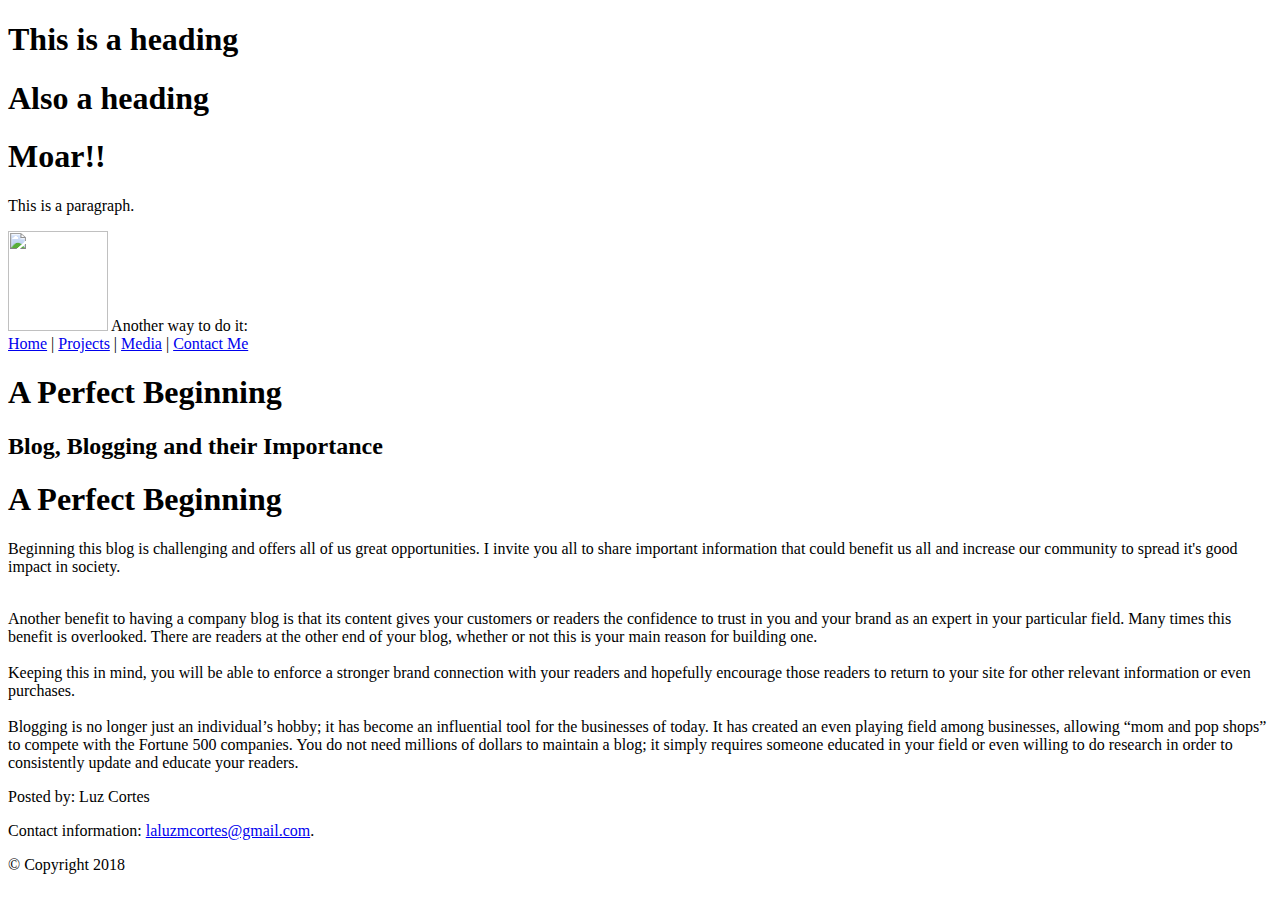
==== blog/index.html @ 5b82a441 "Style rreferences in html files eliminated" ====
<!DOCTYPE html>
<html>



<head>

  <!-- for all other pages -->
  <link type="text/css" rel="stylesheet" href="../css/style.css"/>




  <body>
      <h1>This is a heading</h1>
      <h1>Also a heading</h1>
      <h1>Moar!!</h1>
      <p>This is a paragraph.</p>
      <img src="https://i.imgur.com/81qyN1y.jpg" style="height:100px;width:100px">

Another way to do it:

<title>La Luz Blog</title>

</head>


  </body>

<body>
  <nav>
    <a href="/">Home</a> |
    <a href="/projects/">Projects</a> |
    <a href="/media/"id="media1">Media</a> |
    <a href="mailto:laluzmcortes@gmail.com?Subject=Contact%20Form">Contact Me</a>
  </nav>
<h1>A Perfect Beginning</h1>
<h2>Blog, Blogging and their Importance</h2>
<p><h1>A Perfect Beginning</h1></p>
<p>Beginning this blog is challenging and offers all of us great opportunities. I invite you all to share important information that could benefit us all and increase our community to spread it's good impact in society.
  <br>
  <br>
<p>Another benefit to having a company blog is that its content gives your customers or readers the confidence to trust in you and your brand as an expert in your particular field. Many times this benefit is overlooked. There are readers at the other end of your blog, whether or not this is your main reason for building one.
<br>
<br>
  Keeping this in mind, you will be able to enforce a stronger brand connection with your readers and hopefully encourage those readers to return to your site for other relevant information or even purchases.
  <br>
  <br>
Blogging is no longer just an individual’s hobby; it has become an influential tool for the businesses of today. It has created an even playing field among businesses, allowing “mom and pop shops” to compete with the Fortune 500 companies. You do not need millions of dollars to maintain a blog; it simply requires someone educated in your field or even willing to do research in order to consistently update and educate your readers.</p>
<footer>
  <p>Posted by: Luz Cortes</p>
  <p>Contact information: <a href="mailto:laluzmcortes@gmail.com">
  laluzmcortes@gmail.com</a>.</p>
<footer> <medium>© Copyright 2018
</footer>
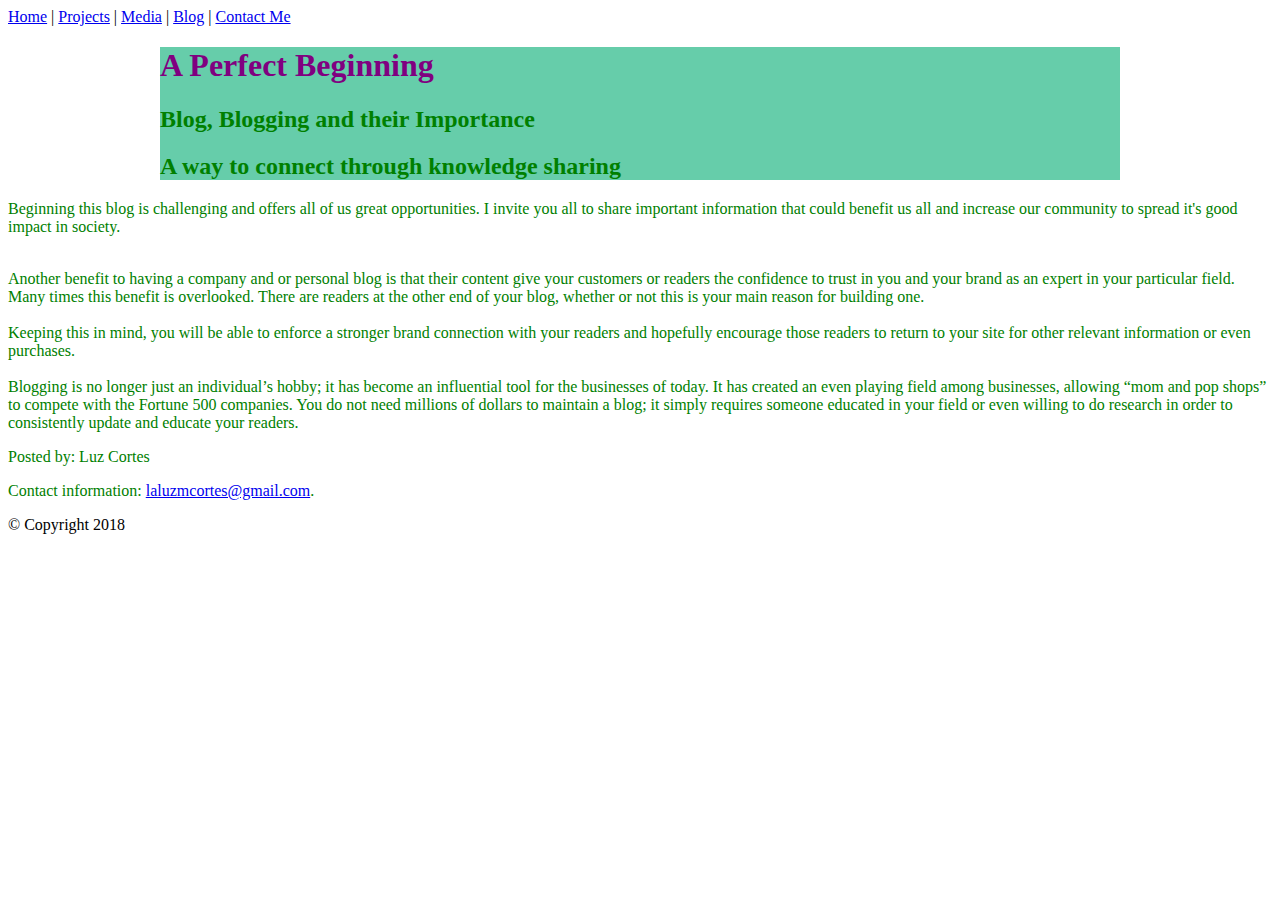
==== commit d0c3cfd3: "Adjusments to all the pages" ====
--- a/blog/index.html
+++ b/blog/index.html
@@ -9,38 +9,34 @@
   <link type="text/css" rel="stylesheet" href="../css/style.css"/>
 
 
-
-
-  <body>
-      <h1>This is a heading</h1>
-      <h1>Also a heading</h1>
-      <h1>Moar!!</h1>
-      <p>This is a paragraph.</p>
-      <img src="https://i.imgur.com/81qyN1y.jpg" style="height:100px;width:100px">
-
-Another way to do it:
-
 <title>La Luz Blog</title>
 
 </head>
 
-
-  </body>
 
 <body>
   <nav>
     <a href="/">Home</a> |
     <a href="/projects/">Projects</a> |
     <a href="/media/"id="media1">Media</a> |
+    <a href="/blog/"id="blog1">Blog</a> |
     <a href="mailto:laluzmcortes@gmail.com?Subject=Contact%20Form">Contact Me</a>
   </nav>
+
+  <div class="container">
+
+
 <h1>A Perfect Beginning</h1>
 <h2>Blog, Blogging and their Importance</h2>
-<p><h1>A Perfect Beginning</h1></p>
+<p><h2>A way to connect through knowledge sharing
+</h2></p>
+
+</div>
+
 <p>Beginning this blog is challenging and offers all of us great opportunities. I invite you all to share important information that could benefit us all and increase our community to spread it's good impact in society.
   <br>
   <br>
-<p>Another benefit to having a company blog is that its content gives your customers or readers the confidence to trust in you and your brand as an expert in your particular field. Many times this benefit is overlooked. There are readers at the other end of your blog, whether or not this is your main reason for building one.
+<p>Another benefit to having a company and or personal blog is that their content give your customers or readers the confidence to trust in you and your brand as an expert in your particular field. Many times this benefit is overlooked. There are readers at the other end of your blog, whether or not this is your main reason for building one.
 <br>
 <br>
   Keeping this in mind, you will be able to enforce a stronger brand connection with your readers and hopefully encourage those readers to return to your site for other relevant information or even purchases.
@@ -53,3 +49,5 @@
   laluzmcortes@gmail.com</a>.</p>
 <footer> <medium>© Copyright 2018
 </footer>
+
+</body>
--- a/css/style.css
+++ b/css/style.css
@@ -0,0 +1,17 @@
+.container {
+    max-width: 960px;
+    background-color: MediumAquaMarine;
+    margin: 0 auto;
+}
+
+  h1 {
+    color:purple;
+  }
+
+  h2 {
+    color:green;
+  }
+
+    p {
+      color: green;
+    }
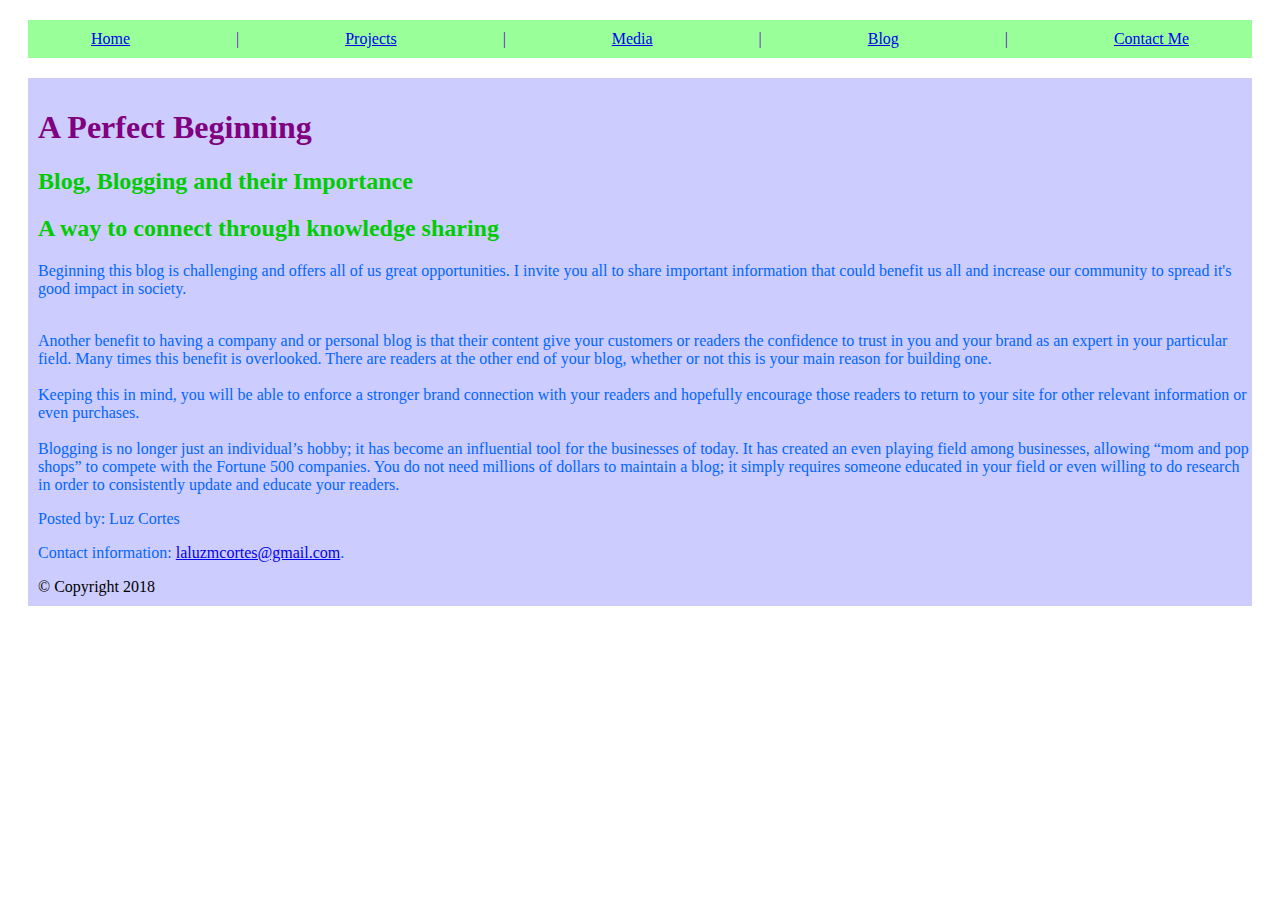
==== commit a4a15c57: "styling to all pages as of 020718" ====
--- a/blog/index.html
+++ b/blog/index.html
@@ -17,9 +17,9 @@
 <body>
   <nav>
     <a href="/">Home</a> |
-    <a href="/projects/">Projects</a> |
-    <a href="/media/"id="media1">Media</a> |
-    <a href="/blog/"id="blog1">Blog</a> |
+    <a href="../projects/">Projects</a> |
+    <a href="../media/"id="media1">Media</a> |
+    <a href="../blog/"id="blog1">Blog</a> |
     <a href="mailto:laluzmcortes@gmail.com?Subject=Contact%20Form">Contact Me</a>
   </nav>
 
@@ -31,23 +31,25 @@
 <p><h2>A way to connect through knowledge sharing
 </h2></p>
 
+
+
+  <p>Beginning this blog is challenging and offers all of us great opportunities. I invite you all to share important information that could benefit us all and increase our community to spread it's good impact in society.
+    <br>
+    <br>
+  <p>Another benefit to having a company and or personal blog is that their content give your customers or readers the confidence to trust in you and your brand as an expert in your particular field. Many times this benefit is overlooked. There are readers at the other end of your blog, whether or not this is your main reason for building one.
+  <br>
+  <br>
+    Keeping this in mind, you will be able to enforce a stronger brand connection with your readers and hopefully encourage those readers to return to your site for other relevant information or even purchases.
+    <br>
+    <br>
+  Blogging is no longer just an individual’s hobby; it has become an influential tool for the businesses of today. It has created an even playing field among businesses, allowing “mom and pop shops” to compete with the Fortune 500 companies. You do not need millions of dollars to maintain a blog; it simply requires someone educated in your field or even willing to do research in order to consistently update and educate your readers.</p>
+  <footer>
+    <p>Posted by: Luz Cortes</p>
+    <p>Contact information: <a href="mailto:laluzmcortes@gmail.com">
+    laluzmcortes@gmail.com</a>.</p>
+  <footer> <medium>© Copyright 2018
+  </footer>
+
 </div>
 
-<p>Beginning this blog is challenging and offers all of us great opportunities. I invite you all to share important information that could benefit us all and increase our community to spread it's good impact in society.
-  <br>
-  <br>
-<p>Another benefit to having a company and or personal blog is that their content give your customers or readers the confidence to trust in you and your brand as an expert in your particular field. Many times this benefit is overlooked. There are readers at the other end of your blog, whether or not this is your main reason for building one.
-<br>
-<br>
-  Keeping this in mind, you will be able to enforce a stronger brand connection with your readers and hopefully encourage those readers to return to your site for other relevant information or even purchases.
-  <br>
-  <br>
-Blogging is no longer just an individual’s hobby; it has become an influential tool for the businesses of today. It has created an even playing field among businesses, allowing “mom and pop shops” to compete with the Fortune 500 companies. You do not need millions of dollars to maintain a blog; it simply requires someone educated in your field or even willing to do research in order to consistently update and educate your readers.</p>
-<footer>
-  <p>Posted by: Luz Cortes</p>
-  <p>Contact information: <a href="mailto:laluzmcortes@gmail.com">
-  laluzmcortes@gmail.com</a>.</p>
-<footer> <medium>© Copyright 2018
-</footer>
-
 </body>
--- a/css/style.css
+++ b/css/style.css
@@ -1,7 +1,30 @@
 .container {
-    max-width: 960px;
-    background-color: MediumAquaMarine;
-    margin: 0 auto;
+    max-width: 1920;
+    background-color: #CCCCFF;
+    margin: 20px;
+    padding-left: 10px;
+    padding-top: 10px;
+    padding-bottom: 10px;
+}
+
+
+nav {
+    max-width: 1920;
+    background-color: #99FF99;
+    padding-left: 10px;
+    padding-right: 10px;
+    padding-left: 10px;
+    padding-top: 10px;
+    padding-bottom: 10px;
+    color: white;
+    text-align: center;
+    display: flex;
+    justify-content: space-around;
+    margin: 20px;
+    color: #6600CC;
+}
+html {
+    box-sizing: border-box;
 }
 
   h1 {
@@ -9,9 +32,9 @@
   }
 
   h2 {
-    color:green;
+    color:#00CC00;
   }
 
     p {
-      color: green;
+      color: #0066FF;
     }
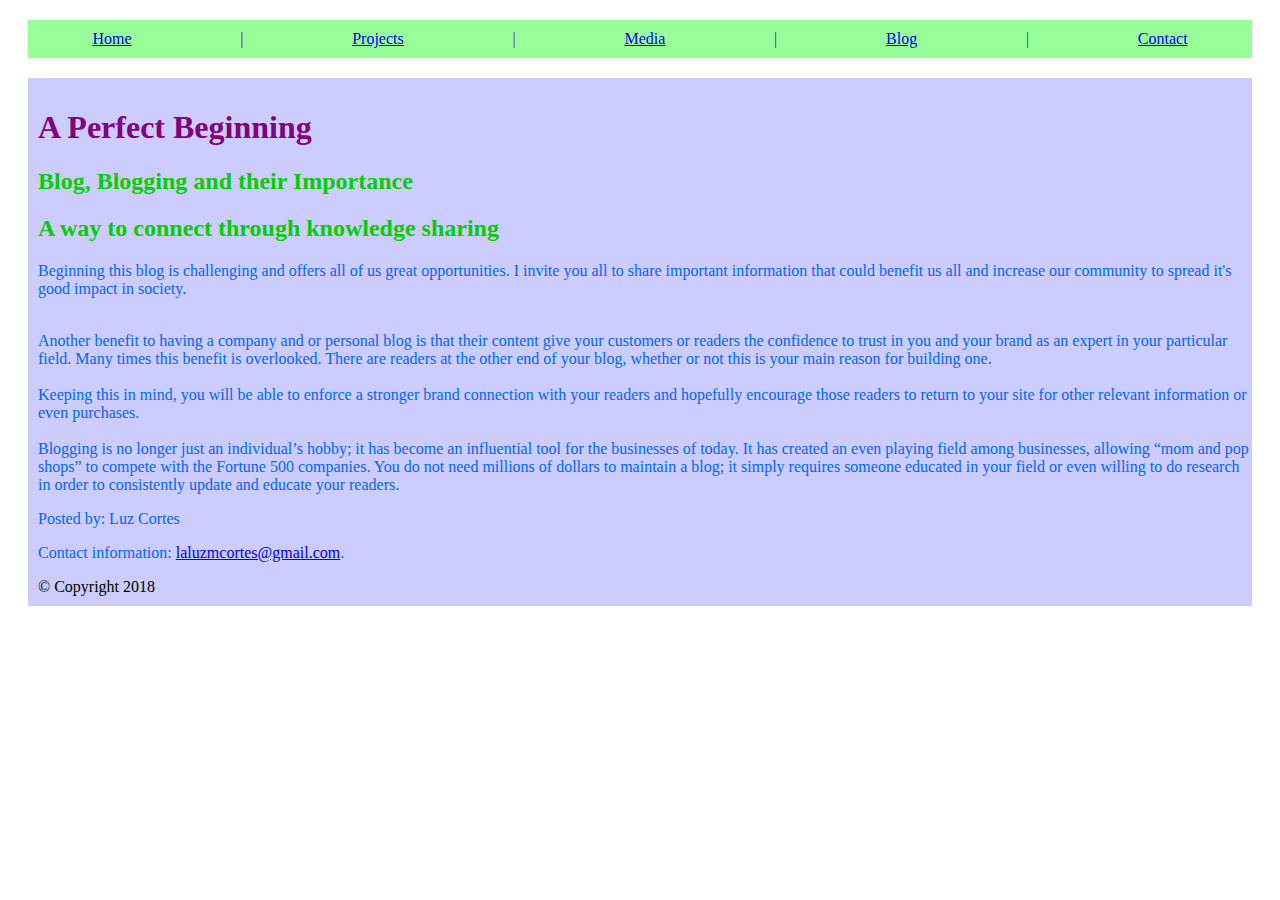
==== commit eb8c8c3c: "Improvement of Contact Form" ====
--- a/blog/index.html
+++ b/blog/index.html
@@ -20,7 +20,7 @@
     <a href="../projects/">Projects</a> |
     <a href="../media/"id="media1">Media</a> |
     <a href="../blog/"id="blog1">Blog</a> |
-    <a href="mailto:laluzmcortes@gmail.com?Subject=Contact%20Form">Contact Me</a>
+    <a href="../contact/">Contact</a>
   </nav>
 
   <div class="container">
--- a/css/style.css
+++ b/css/style.css
@@ -23,6 +23,29 @@
     margin: 20px;
     color: #6600CC;
 }
+.video {
+  max-width: 1920;
+  background-color: #99FF99;
+  padding-left: 10px;
+  padding-right: 10px;
+  padding-left: 10px;
+  padding-top: 10px;
+  padding-bottom: 10px;
+  color: white;
+  text-align: center;
+  display: flex;
+  justify-content: space-around;
+  margin: 20px;
+  color: #6600CC;
+}
+
+
+
+
+
+
+
+
 html {
     box-sizing: border-box;
 }
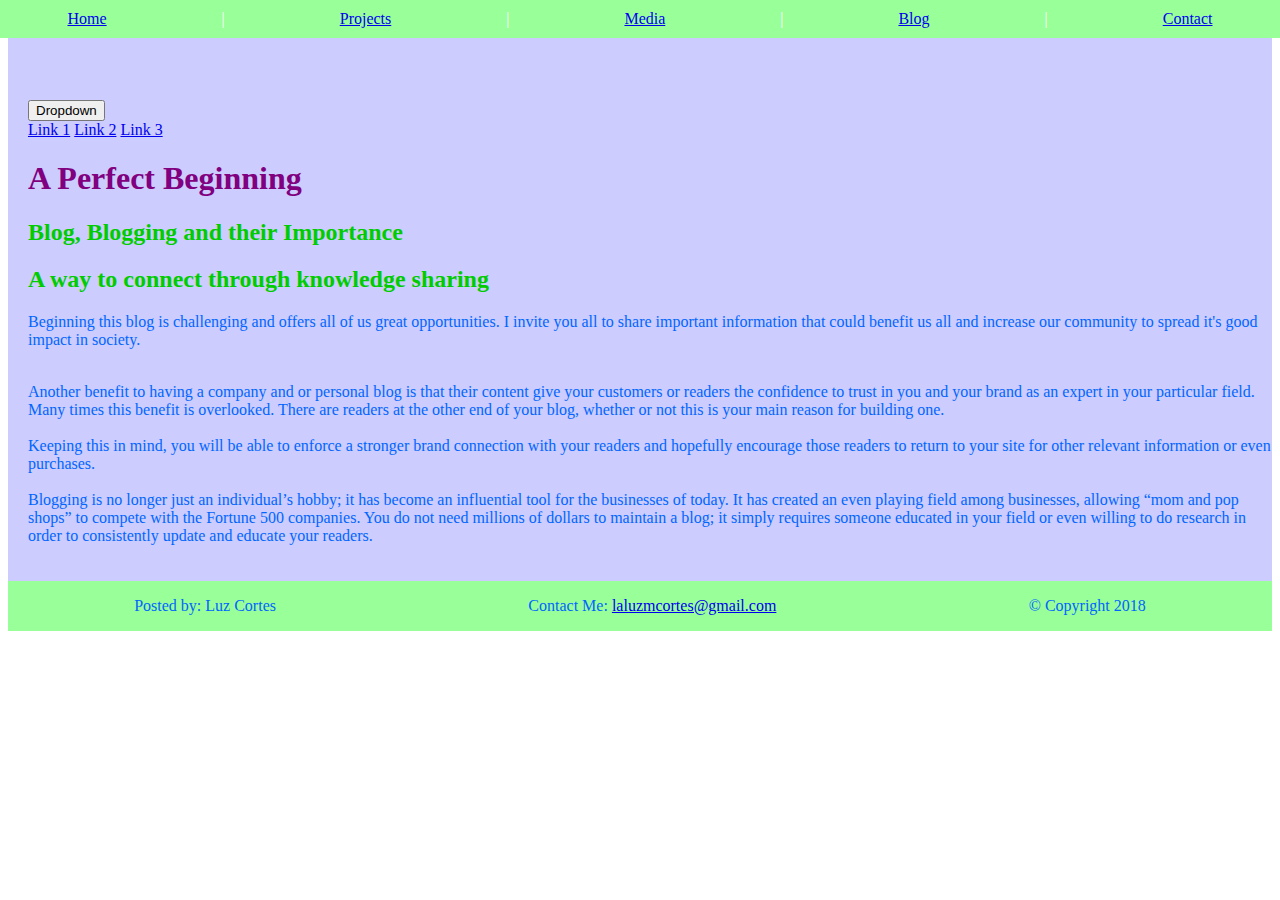
==== commit a441526a: "Form, top and bottom adjustments in all pages 020818" ====
--- a/blog/index.html
+++ b/blog/index.html
@@ -25,6 +25,20 @@
 
   <div class="container">
 
+    <div class="dropdown">
+      <br>
+      <br>
+      <br>
+      <br>
+
+  <button onclick="myFunction()" class="dropbtn">Dropdown</button>
+  <div id="myDropdown" class="dropdown-content">
+    <a href="#">Link 1</a>
+    <a href="#">Link 2</a>
+    <a href="#">Link 3</a>
+  </div>
+</div>
+
 
 <h1>A Perfect Beginning</h1>
 <h2>Blog, Blogging and their Importance</h2>
@@ -43,13 +57,17 @@
     <br>
     <br>
   Blogging is no longer just an individual’s hobby; it has become an influential tool for the businesses of today. It has created an even playing field among businesses, allowing “mom and pop shops” to compete with the Fortune 500 companies. You do not need millions of dollars to maintain a blog; it simply requires someone educated in your field or even willing to do research in order to consistently update and educate your readers.</p>
-  <footer>
-    <p>Posted by: Luz Cortes</p>
-    <p>Contact information: <a href="mailto:laluzmcortes@gmail.com">
-    laluzmcortes@gmail.com</a>.</p>
-  <footer> <medium>© Copyright 2018
-  </footer>
+
 
 </div>
 
 </body>
+
+
+<footer>
+  <p>Posted by: Luz Cortes</p>
+  <p>Contact Me: <a href="mail to:laluzmcortes@gmail.com">laluzmcortes@gmail.com</a> </p>
+  <p>© Copyright 2018</p>
+</footer>
+
+</html>
--- a/css/style.css
+++ b/css/style.css
@@ -1,11 +1,33 @@
 .container {
-    max-width: 1920;
     background-color: #CCCCFF;
-    margin: 20px;
-    padding-left: 10px;
-    padding-top: 10px;
-    padding-bottom: 10px;
+    padding-left: 20px;
+    padding-top: 20px;
+    padding-bottom: 20px;
+    margin: 0;
 }
+
+
+.navigation {
+  position: fixed;
+  top: 0;
+  left: 0;
+  height: auto;
+  width: 100vw;
+}
+
+
+
+
+.navigation > ul > li {
+  position: relative;
+  display: inline;
+  list-style: none;
+}
+
+.header {
+  margin-top: 1.3em;
+}
+
 
 
 nav {
@@ -13,30 +35,54 @@
     background-color: #99FF99;
     padding-left: 10px;
     padding-right: 10px;
-    padding-left: 10px;
     padding-top: 10px;
     padding-bottom: 10px;
     color: white;
     text-align: center;
     display: flex;
     justify-content: space-around;
-    margin: 20px;
-    color: #6600CC;
+    margin: 0;
+    position: fixed;
+    top: 0;
+    left: 0;
+    right: 0;
 }
-.video {
-  max-width: 1920;
-  background-color: #99FF99;
-  padding-left: 10px;
-  padding-right: 10px;
-  padding-left: 10px;
-  padding-top: 10px;
-  padding-bottom: 10px;
-  color: white;
-  text-align: center;
+
+
+.navigation .dropdown {
+  display: none; // this hides the dropdown menu by default
+  position:absolute;
+  top: 1em;
+  right: 0;
+
+}
+
+.navigation a:hover + .dropdown {
+  display: block; // shows the any dropdown that is a direct sibling of a hovered anchor tag in the navigation bar
+}
+
+
+
+.navigation > ul > li {
+  position: relative; // required for absolute positioning
+  display: inline;
+  list-style: none;
+}
+
+.navigation .dropdown {
+  position: absolute; // tracks nearest relatively-positioned ancestor
+  top: 1em; // positions according to the ancestor
+  right: 0;
+  display: none;
+}
+
+.navigation > ul.container {
+  //these styles will extend the styles already contained in the .container class
   display: flex;
+  flex-direction: row;
+  flex-wrap: wrap;
   justify-content: space-around;
-  margin: 20px;
-  color: #6600CC;
+  align-items: center;
 }
 
 
@@ -46,8 +92,25 @@
 
 
 
-html {
-    box-sizing: border-box;
+
+
+
+
+
+
+
+
+
+
+.video {
+  max-width: 1920;
+  background-color: #99FF99;
+  padding:10px;
+  color: white;
+  text-align: center;
+  display: flex;
+  justify-content: space-around;
+  margin: 20px;
 }
 
   h1 {
@@ -61,3 +124,17 @@
     p {
       color: #0066FF;
     }
+
+
+footer {
+  background-color: #99FF99;
+  text-align: center;
+  display: flex;
+  justify-content: space-around;
+  margin: 0;
+  color: #6600CC;
+  bottom: 0;
+  left: 0;
+  right: 0;
+
+}
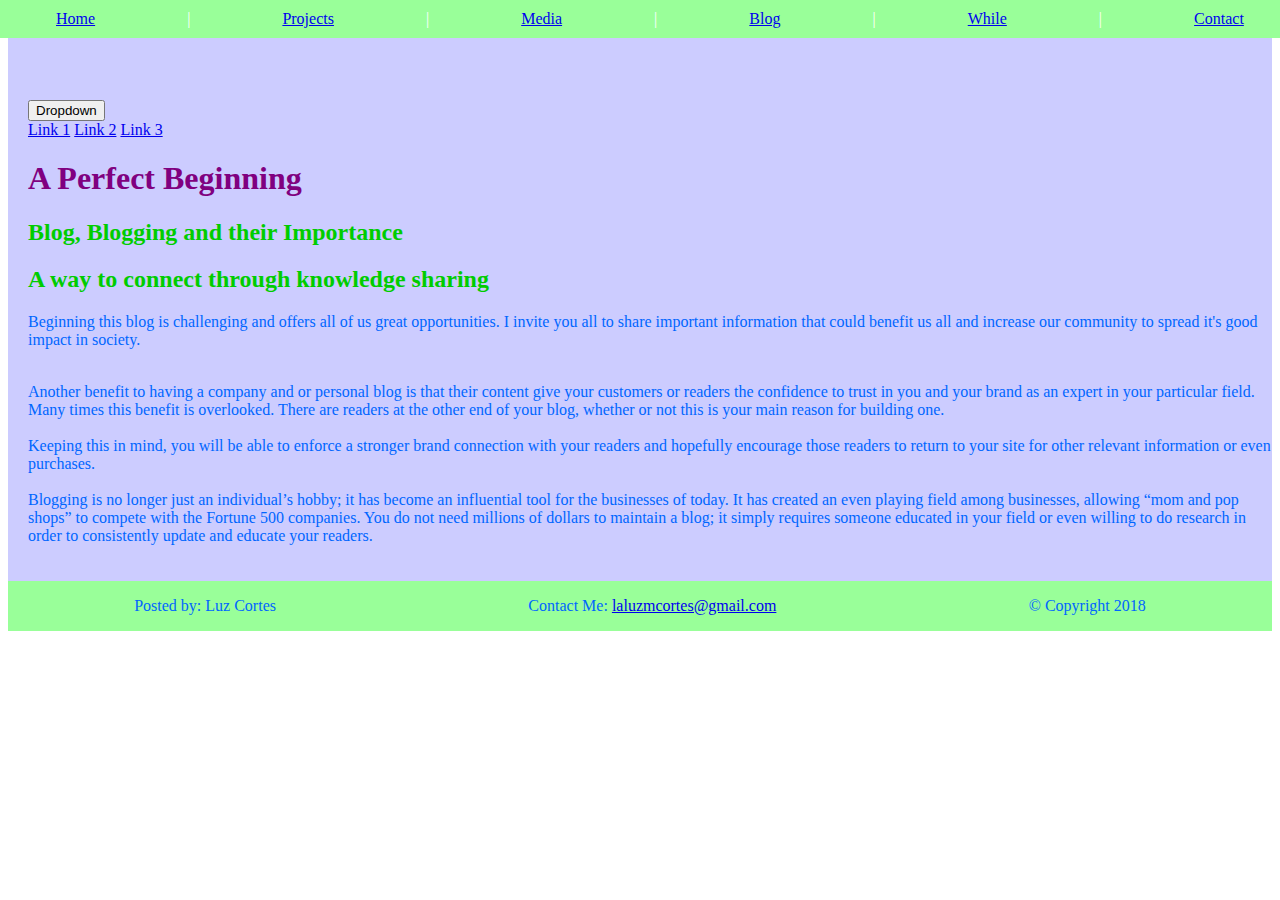
==== commit 27eba0fe: "sandbox directory and files creation" ====
--- a/blog/index.html
+++ b/blog/index.html
@@ -15,11 +15,12 @@
 
 
 <body>
-  <nav>
+  <nav class="navigation">
     <a href="/">Home</a> |
     <a href="../projects/">Projects</a> |
     <a href="../media/"id="media1">Media</a> |
     <a href="../blog/"id="blog1">Blog</a> |
+<a href="../exercises/while/">While</a> |
     <a href="../contact/">Contact</a>
   </nav>
 
--- a/css/style.css
+++ b/css/style.css
@@ -5,33 +5,22 @@
     padding-bottom: 20px;
     margin: 0;
 }
-
-
-.navigation {
-  position: fixed;
-  top: 0;
-  left: 0;
-  height: auto;
-  width: 100vw;
-}
-
-
-
-
-.navigation > ul > li {
-  position: relative;
-  display: inline;
-  list-style: none;
+#greeting {
+  background-color: #99FF99;
 }
 
 .header {
   margin-top: 1.3em;
+  height: 20px;
+  /*border: 1px solid red;*/
 }
 
-
-
-nav {
-    max-width: 1920;
+.navigation {
+    position: fixed;
+    top: 0;
+    left: 0;
+    height: auto;
+    width: 100%;
     background-color: #99FF99;
     padding-left: 10px;
     padding-right: 10px;
@@ -42,65 +31,29 @@
     display: flex;
     justify-content: space-around;
     margin: 0;
-    position: fixed;
-    top: 0;
-    left: 0;
     right: 0;
-}
 
-
-.navigation .dropdown {
-  display: none; // this hides the dropdown menu by default
-  position:absolute;
-  top: 1em;
-  right: 0;
 
 }
 
-.navigation a:hover + .dropdown {
-  display: block; // shows the any dropdown that is a direct sibling of a hovered anchor tag in the navigation bar
+.navigation .dropdown {
+  position: absolute;
+  margin-top: 1em;
+  display: none;
+  background-color: red;
 }
 
-
+.navigation a:hover + .dropdown {
+  display: block;
+  /* shows the any dropdown that is a direct sibling of a hovered anchor tag in the navigation bar*/
+}
 
 .navigation > ul > li {
-  position: relative; // required for absolute positioning
+  position: relative;
+  /* required for absolute positioning*/
   display: inline;
   list-style: none;
 }
-
-.navigation .dropdown {
-  position: absolute; // tracks nearest relatively-positioned ancestor
-  top: 1em; // positions according to the ancestor
-  right: 0;
-  display: none;
-}
-
-.navigation > ul.container {
-  //these styles will extend the styles already contained in the .container class
-  display: flex;
-  flex-direction: row;
-  flex-wrap: wrap;
-  justify-content: space-around;
-  align-items: center;
-}
-
-
-
-
-
-
-
-
-
-
-
-
-
-
-
-
-
 
 .video {
   max-width: 1920;
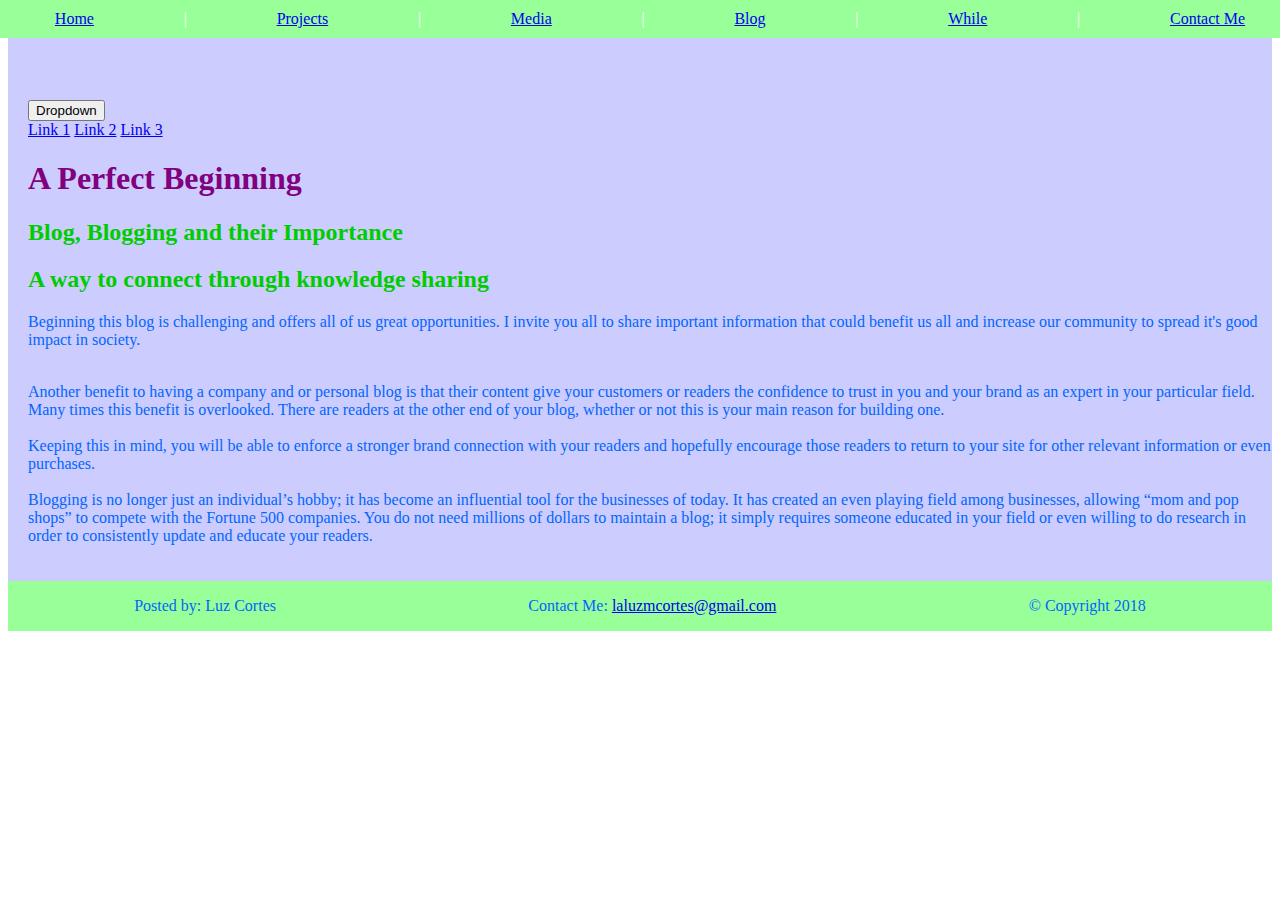
==== commit 07d0e919: "copyright symbol fixed in all the pages" ====
--- a/blog/index.html
+++ b/blog/index.html
@@ -15,15 +15,15 @@
 
 
 <body>
+
   <nav class="navigation">
-    <a href="/">Home</a> |
-    <a href="../projects/">Projects</a> |
-    <a href="../media/"id="media1">Media</a> |
-    <a href="../blog/"id="blog1">Blog</a> |
-<a href="../exercises/while/">While</a> |
-    <a href="../contact/">Contact</a>
+    <a href="../index.html">Home</a> |
+    <a href="../projects/index.html">Projects</a> |
+    <a href="../media/index.html" id="media1">Media</a> |
+    <a href="../blog/index.html" id="blog1">Blog</a> |
+    <a href="../exercises/while/index.html">While</a> |
+    <a href="../contact/index.html">Contact Me</a>
   </nav>
-
   <div class="container">
 
     <div class="dropdown">
@@ -68,7 +68,7 @@
 <footer>
   <p>Posted by: Luz Cortes</p>
   <p>Contact Me: <a href="mail to:laluzmcortes@gmail.com">laluzmcortes@gmail.com</a> </p>
-  <p>© Copyright 2018</p>
+  <p>&copy; Copyright 2018</p>
 </footer>
 
 </html>
--- a/css/style.css
+++ b/css/style.css
@@ -1,3 +1,5 @@
+
+
 .container {
     background-color: #CCCCFF;
     padding-left: 20px;
@@ -79,6 +81,7 @@
     }
 
 
+
 footer {
   background-color: #99FF99;
   text-align: center;
